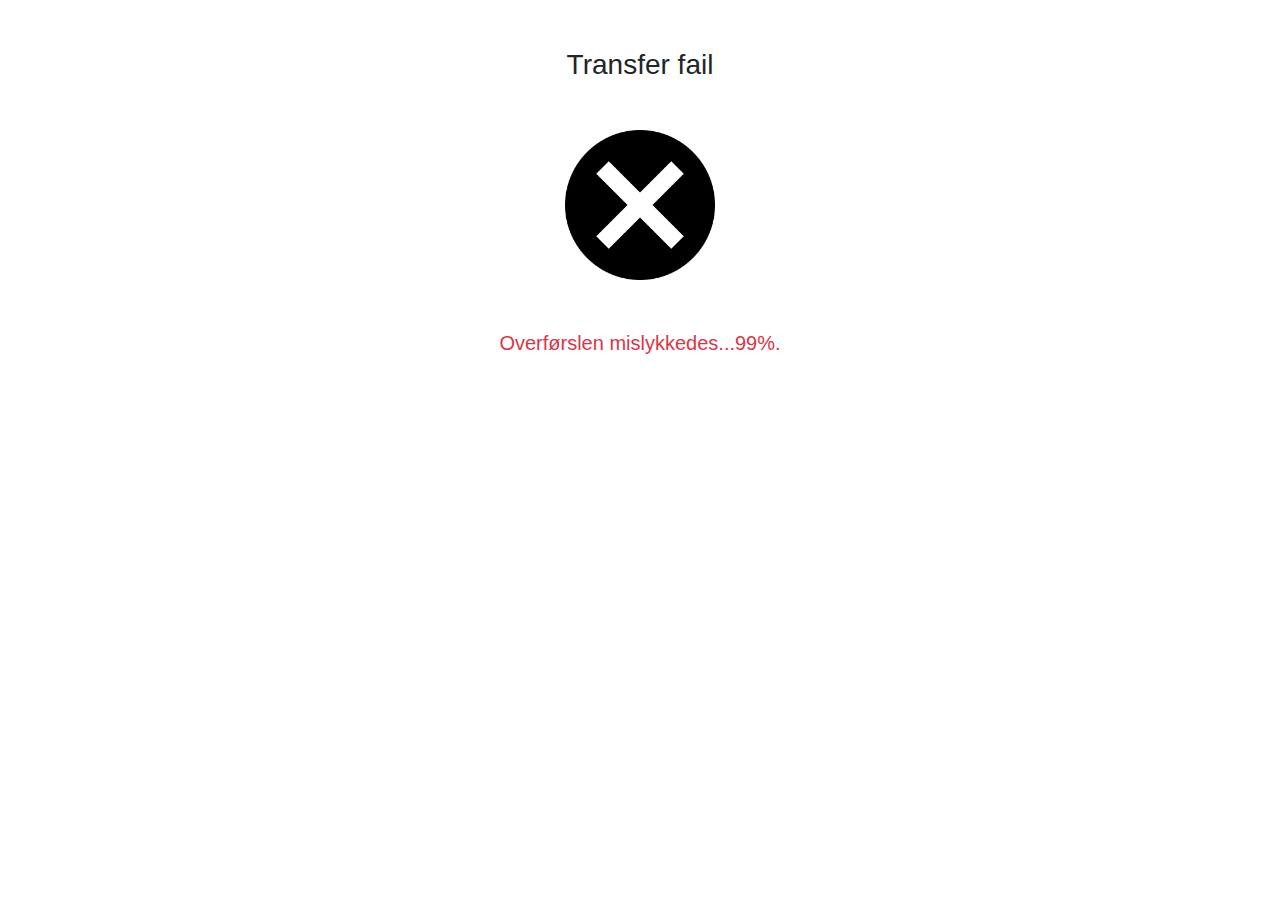
==== fail.html @ cbb705df "first commit" ====
<!DOCTYPE html>
<html lang="en">
<head>
    <meta charset="UTF-8">
    <meta http-equiv="X-UA-Compatible" content="IE=edge">
    <meta name="viewport" content="width=device-width, initial-scale=1.0">
    <title>Transfert</title>
    <link rel="stylesheet" href="css/bootstrap.min.css">
    <link rel="stylesheet" href="font-awesome/css/font-awesome.css">

    <style>
        body{
            font-size: 20px;
        }
        .text-align{
            text-align: center;
        }
        .display-row{
            display: flex;
            flex: 1;
            flex-direction: row;
            justify-content: space-between;
        }
    </style>
    
</head>
<body>
    <div class="container text-center mt-5">
        <h3>Transfer fail</h3>
        <div class="row mt-5">
            <div class="col-md-6 m-auto">
                <img src="img/fail.png"height="150">
            </div>
        </div>
        <div class="text-danger mt-5">
            Overførslen mislykkedes...99%. 
        </div>
    </div>
    <script src="js/jquery-1.11.2.min.js"></script>
</body>
</html>
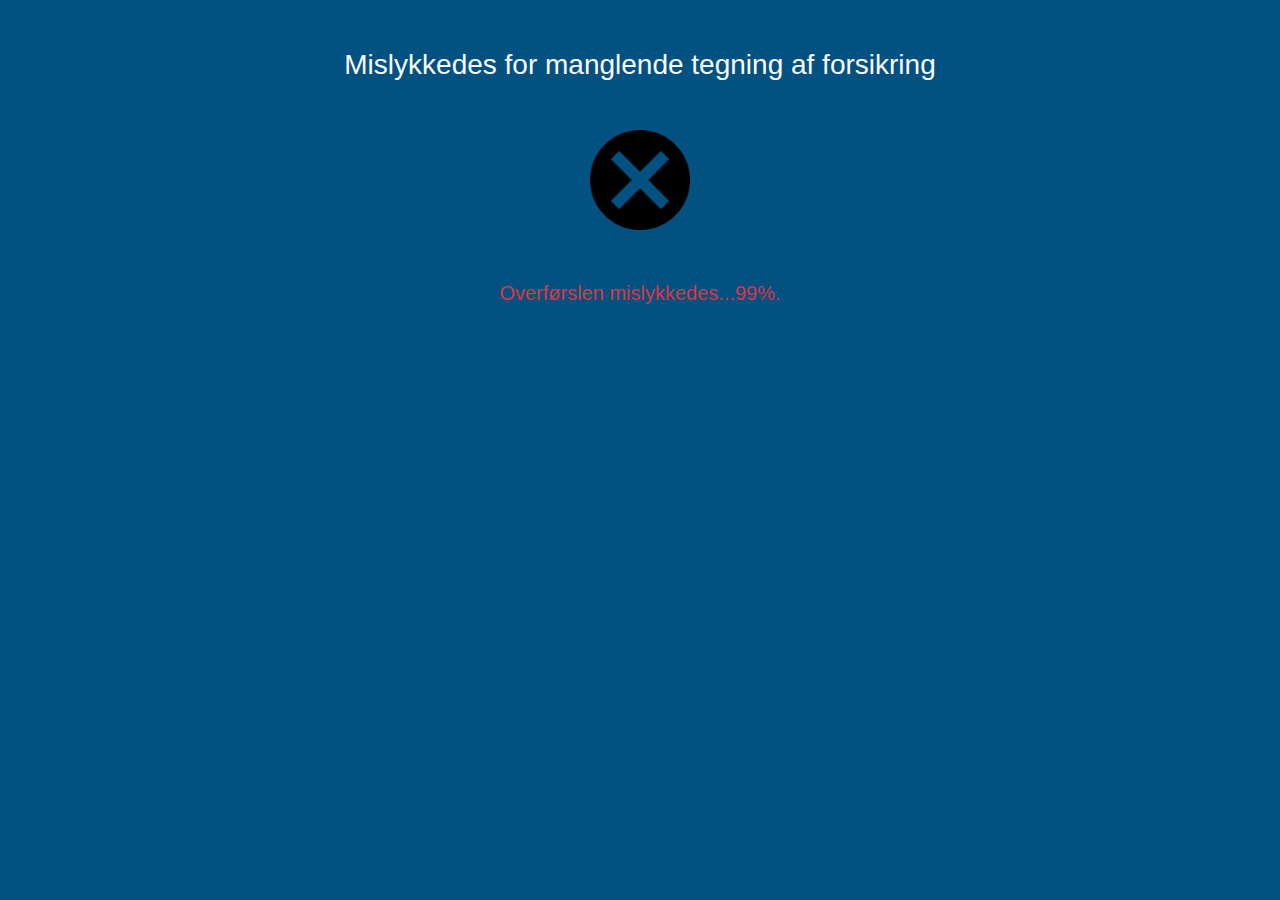
==== commit f4b19f07: "first commit11" ====
--- a/fail.html
+++ b/fail.html
@@ -24,12 +24,12 @@
     </style>
     
 </head>
-<body>
+<body style="background-color: #035181">
     <div class="container text-center mt-5">
-        <h3>Transfer fail</h3>
+        <h3 class="text-light">Mislykkedes for manglende tegning af forsikring</h3>
         <div class="row mt-5">
             <div class="col-md-6 m-auto">
-                <img src="img/fail.png"height="150">
+                <img src="img/fail.png"height="100">
             </div>
         </div>
         <div class="text-danger mt-5">
